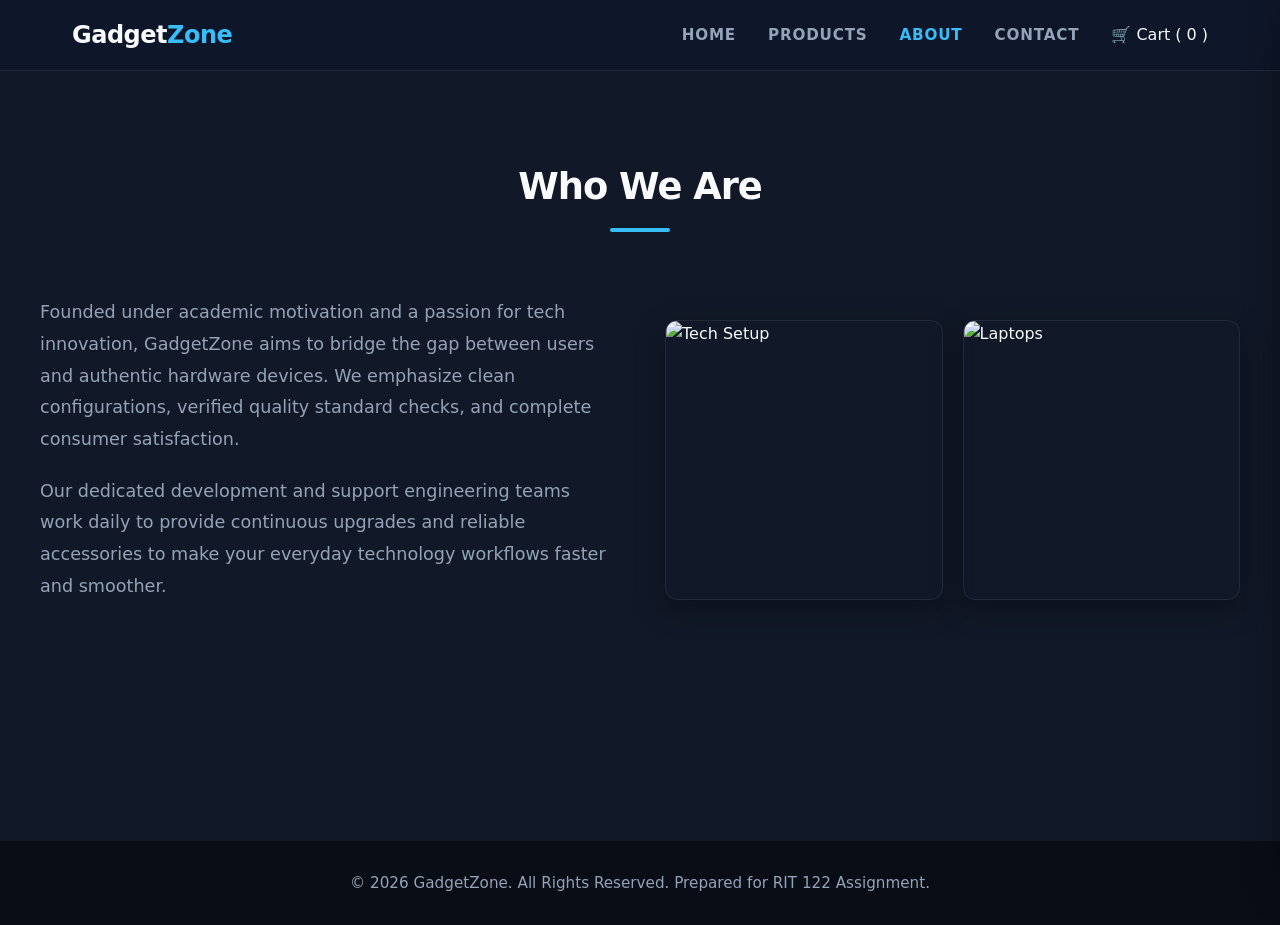
==== about.html @ fcafaf82 "Fixed layout designs, textareas and dark cart sidebar" ====
<!DOCTYPE html>
<html lang="en">
<head>
    <meta charset="UTF-8">
    <meta name="viewport" content="width=device-width, initial-scale=1.0">
    <title>GadgetZone | About</title>
    <link rel="stylesheet" href="style.css">
    <link rel="icon" href="favicon.ico" type="image/x-icon">
</head>
<body>

    <header>
        <nav class="nav-container">
            <div class="logo">Gadget<span>Zone</span></div>
            <ul class="nav-links">
                <li><a href="home.html" id="link-home">Home</a></li>
                <li><a href="product.html" id="link-products">Products</a></li>
                <li><a href="about.html" id="link-about" class="active">About</a></li>
                <li><a href="contact.html" id="link-contact">Contact</a></li>
                <li>
                    <div class="cart-nav" onclick="toggleCartPanel(true)" style="cursor: pointer; display: flex; align-items: center; gap: 5px;">
                        🛒 Cart (<span id="cart-counter">0</span>)
                    </div>
                </li>
            </ul>
        </nav> 
    </header>

    <div class="cart-sidebar" id="cartSidebar">
        <div class="cart-header">
            <div class="cart-title-wrapper">
                <span>🛒</span>
                <h3>Your Cart</h3>
            </div>
            <button class="close-cart" onclick="toggleCartPanel(false)">&times;</button>
        </div>
        
        <div class="cart-items-container" id="cartItemsList">
        </div>
        
        <div class="cart-footer">
            <div class="cart-total">
                <span class="total-label">Total Amount</span>
                <span id="cartTotalPrice" class="total-price">0 Tsh</span>
            </div>
            
            <button class="checkout-btn" onclick="alert('Proceeding to secure checkout...')">
                Proceed to Checkout
            </button>
        </div>
    </div>

    <section id="about" class="alt-bg">
        <div class="about-container">
            <h2 class="section-title" id="about-heading">Who We Are</h2>
            <div class="title-underline"></div>
            <div class="about-content">
                <div class="about-text">
                    <p id="about-p1">Founded under academic motivation and a passion for tech innovation, GadgetZone aims to bridge the gap between users and authentic hardware devices. We emphasize clean configurations, verified quality standard checks, and complete consumer satisfaction.</p>
                    <p id="about-p2">Our dedicated development and support engineering teams work daily to provide continuous upgrades and reliable accessories to make your everyday technology workflows faster and smoother.</p>
                </div>
                <div class="about-images">
                    <img src="https://images.unsplash.com/photo-1531297484001-80022131f5a1?w=500" alt="Tech Setup" class="about-img">
                    <img src="https://images.unsplash.com/photo-1468436139062-f60a71c5c892?w=500" alt="Laptops" class="about-img">
                </div>
            </div>
        </div>
    </section>

    <footer>
        <p>© 2026 GadgetZone. All Rights Reserved. Prepared for RIT 122 Assignment.</p>
    </footer>

    <script src="script.js"></script>
</body>
</html>
---- style.css ----
/* --- Global Styles & Design System --- */
* {
    margin: 0;
    padding: 0;
    box-sizing: border-box;
    font-family: 'Segoe UI', Inter, system-ui, sans-serif;
    scroll-behavior: smooth;
}

:root {
    --bg-dark: #0f172a;       
    --bg-card: #1e293b;       
    --accent-blue: #38bdf8;   
    --accent-glow: #2563eb;   
    --text-main: #f8fafc;     
    --text-muted: #94a3b8;    
}

body {
    background-color: var(--bg-dark);
    color: var(--text-main);
    line-height: 1.6;
    display: block;
    min-height: 100vh;
}

/* --- Sticky Modern Navbar (GadgetZone Kushoto, Navigation Kulia) --- */
header {
    background-color: rgba(15, 23, 42, 0.95);
    backdrop-filter: blur(12px);
    border-bottom: 1px solid rgba(255, 255, 255, 0.08);
    position: fixed; 
    top: 0;
    left: 0;
    width: 100%;
    padding: 16px 0; 
    z-index: 2000;
}

.nav-container {
    display: flex;
    justify-content: space-between; /* Nembo kushoto, links kulia */
    align-items: center;
    max-width: 1200px;
    margin: 0 auto;
    padding: 0 2rem; 
}

.logo {
    font-size: 1.5rem; 
    font-weight: 800;
    letter-spacing: -0.5px;
    color: #f8fafc;
}

.logo span {
    color: var(--accent-blue);
}

.nav-right-side {
    display: flex;
    align-items: center;
    gap: 32px;
}

.nav-links {
    list-style: none;
    display: flex;
    gap: 32px;
}

.nav-links a {
    color: var(--text-muted);
    text-decoration: none;
    font-weight: 600;
    font-size: 0.95rem;
    text-transform: uppercase;
    letter-spacing: 0.8px;
    transition: all 0.3s ease;
}

.nav-links a:hover, .nav-links a.active {
    color: var(--accent-blue);
}

/* ==========================================
    POP-UP CART SIDEBAR (FIXED DESIGN)
   ========================================== */

/* Main floating cart container */
.cart-sidebar {
    position: fixed;
    top: 15px;
    right: -400px; /* Hidden default off-canvas */
    width: 380px;
    height: calc(100% - 30px);
    background: #0f172a; /* Nimeibadilisha kuwa slate ya giza ili ilingane na giza la web yako */
    border: 1px solid rgba(56, 189, 248, 0.2); /* Mstari laini wa neon wa cyan */
    box-shadow: -10px 0 40px rgba(0, 0, 0, 0.6); 
    z-index: 3000;
    transition: right 0.4s cubic-bezier(0.16, 1, 0.3, 1); 
    padding: 25px;
    display: flex;
    flex-direction: column; /* Inafanya footer isukumwe chini kabisa */
    border-radius: 20px; 
    box-sizing: border-box;
}

/* Inatumika wakati JS inafungua kikapu (Inasogeza kulia iwe 15px) */
.cart-sidebar.open {
    right: 15px;
}

/* Header section inside the cart */
.cart-header {
    display: flex;
    justify-content: space-between;
    align-items: center;
    border-bottom: 1px solid rgba(255, 255, 255, 0.1); 
    padding-bottom: 15px;
    margin-bottom: 15px;
}

.cart-title-wrapper {
    display: flex;
    align-items: center;
    gap: 10px;
}

.cart-title-wrapper span {
    font-size: 1.3rem;
}

.cart-title-wrapper h3 {
    margin: 0;
    color: #ffffff; /* Maandishi sasa ni meupe safi */
    font-size: 1.4rem;
    font-weight: 700;
}

/* Circle close button */
.close-cart {
    font-size: 1.5rem;
    cursor: pointer;
    background: rgba(255, 255, 255, 0.05);
    border: 1px solid rgba(255, 255, 255, 0.1);
    color: #94a3b8;
    width: 36px;
    height: 36px;
    border-radius: 50%;
    display: flex;
    align-items: center;
    justify-content: center;
    transition: all 0.2s ease;
}

.close-cart:hover {
    background: #ef4444;
    color: #ffffff;
    border-color: #ef4444;
}

/* Scrollable items wrapper */
.cart-items-container {
    flex: 1; /* Inachukua nafasi yote ya katikati */
    overflow-y: auto; /* Inaleta scrollbar kama vitu vikiwa vingi */
    padding-right: 5px;
    margin-bottom: 15px;
}

/* Individual cart item row layout */
.cart-item {
    display: flex;
    justify-content: space-between;
    align-items: center;
    padding: 14px;
    background: #ffffff; /* Background ya kadi ya bidhaa */
    border-radius: 12px; 
    margin-bottom: 12px;
    border: 1px solid rgba(31, 26, 26, 0.671);
}

.cart-item-details {
    flex: 1;
}

.cart-item-details h4 {
    margin: 0;
    font-size: 0.9rem;
    color: #000000; /* Jina la bidhaa linaonekana vizuri sasa */
    font-weight: 600;
    margin-bottom: 4px;
}

.cart-item-details p {
    margin: 0;
    font-size: 0.8rem;
    color: var(--accent-blue); /* Bei inang'aa kwa rangi ya cyan */
    font-weight: 700;
}

/* Delete item button */
.remove-btn {
    background: rgba(239, 68, 68, 0.1);
    border: 1px solid rgba(239, 68, 68, 0.2);
    color: #f87171;
    cursor: pointer;
    font-weight: 600;
    font-size: 0.8rem;
    padding: 6px 12px;
    border-radius: 6px;
    transition: all 0.2s ease;
}

.remove-btn:hover {
    background: #ef4444;
    color: white;
}

/* Bottom elements summary container (Imekwama Chini!) */
.cart-footer {
    border-top: 1px solid rgba(255, 255, 255, 0.1);
    padding-top: 15px;
    background: #ffffff;
    margin-top: auto; /* Hii inahakikisha inasukumwa chini masaa yote */
}

/* Total calculations block */
.cart-total {
    display: flex;
    justify-content: space-between;
    align-items: center;
    background: #1e293b; 
    padding: 15px;
    border-radius: 12px;
    margin-bottom: 15px;
    border: 1px solid rgba(26, 14, 58, 0.432);
}

.total-label {
    color: #000000;
    font-size: 0.85rem;
    text-transform: uppercase;
    letter-spacing: 1px;
}

.total-price {
    color: #020504; /* Rangi ya kijani safi ya pesa */
    font-size: 1.2rem;
    font-weight: 800;
}

/* Checkout action button */
.checkout-btn {
    width: 100%;
    background: linear-gradient(135deg, var(--accent-blue), #0e0f0f);
    color: #060c1a;
    border: none;
    padding: 16px;
    font-size: 1rem;
    font-weight: 700;
    border-radius: 12px;
    cursor: pointer;
    transition: all 0.25s ease;
    box-shadow: 0 4px 15px rgba(56, 189, 248, 0.2);
}

.checkout-btn:hover {
    transform: translateY(-2px);
    filter: brightness(1.1);
    box-shadow: 0 6px 20px rgba(56, 189, 248, 0.4);
}

.checkout-btn:active {
    transform: scale(0.98);
}
/* --- Section Formatting Utilities --- */
.main-content {
    width: 100%;
    padding-top: 75px; /* Nafasi ili maudhui yasijifiche chini ya header ya juu */
}

section {
    padding: 50px 0.9rem; 
    max-width: 12900px;
    margin: 0 auto;
}

.alt-bg {
    background-color: #111827;
    max-width: 100%;
    width: 100%;
}

.section-title {
    text-align: center;
    font-size: 2.3rem;
    font-weight: 800;
    letter-spacing: -1px;
}

.title-underline {
    width: 60px;
    height: 4px;
    background: var(--accent-blue);
    margin: 12px auto 45px auto;
    border-radius: 2px;
}

/* --- Centered Hero Area (Home Page tu) --- */
#home-section {
    padding: 0;
    max-width: 100%;
}

.hero-banner {
    position: relative;
    background: linear-gradient(rgba(15, 23, 42, 0.8), rgba(15, 23, 42, 0.9)),
                url('https://images.unsplash.com/photo-1621319332247-ce870cdad56c?w=1400&auto=format&fit=crop&q=80') no-repeat center center / cover;
    height: calc(100vh - 75px);
    display: flex;
    flex-direction: column;
    justify-content: center;
    align-items: center; 
    text-align: center; 
    padding: 0 2rem;
    overflow: hidden;
}

.hero-content {
    position: relative;
    z-index: 2;
    max-width: 800px;
    display: flex;
    flex-direction: column;
    align-items: center; 
}

.hero-eyebrow {
    font-size: 0.85rem;
    font-weight: 700;
    letter-spacing: 4px;
    text-transform: uppercase;
    color: var(--accent-blue);
    margin-bottom: 20px;
    display: flex;
    align-items: center;
    gap: 12px;
}

.hero-eyebrow::before, .hero-eyebrow::after {
    content: '';
    display: inline-block;
    width: 24px;
    height: 2px;
    background: var(--accent-blue);
}

.hero-content h1 {
    font-size: 4.5rem;
    font-weight: 900;
    line-height: 1.1;
    letter-spacing: -2px;
    margin-bottom: 24px;
    color: #ffffff;
}

.hero-content p {
    font-size: 1.15rem;
    color: #94a3b8;
    max-width: 580px;
    margin: 0 auto 40px auto;
    line-height: 1.75;
}

.cta-btn {
    display: inline-flex;
    align-items: center;
    gap: 10px;
    text-decoration: none;
    background: var(--accent-blue);
    color: #060c1a;
    padding: 16px 40px;
    border-radius: 8px;
    font-weight: 800;
    font-size: 0.9rem;
    letter-spacing: 1px;
    text-transform: uppercase;
    transition: all 0.25s ease;
    box-shadow: 0 0 30px rgba(56, 189, 248, 0.3);
}
.cta-btn:hover {
    background: #ffffff;
    transform: translateY(-3px);
    box-shadow: 0 10px 40px rgba(56, 189, 248, 0.5);
}

.hero-stats {
    position: relative;
    z-index: 2;
    display: flex;
    align-items: center;
    justify-content: center;
    gap: 32px;
    margin-top: 50px;
}

.stat {
    display: flex;
    flex-direction: column;
    gap: 4px;
}

.stat-num {
    font-size: 1.7rem;
    font-weight: 900;
    color: #ffffff;
}

.stat-label {
    font-size: 0.72rem;
    font-weight: 600;
    letter-spacing: 2.5px;
    text-transform: uppercase;
    color: #475569;
}

.stat-divider {
    width: 1px;
    height: 40px;
    background: rgba(255,255,255,0.12);
}

/* --- Product Grid & Cards --- */
.product-grid {
    display: grid;
    grid-template-columns: repeat(auto-fit, minmax(300px, 1fr));
    gap: 35px;
}

.product-card {
    background-color: var(--bg-card);
    border-radius: 12px;
    overflow: hidden;
    border: 1px solid rgba(255, 255, 255, 0.05);
    transition: transform 0.3s ease, box-shadow 0.3s ease;
}

.product-card:hover {
    transform: translateY(-6px);
    box-shadow: 0 12px 30px rgba(0, 0, 0, 0.4);
    border-color: rgba(56, 189, 248, 0.2);
}

.product-image-wrapper {
    overflow: hidden;
    height: 240px;
    background-color: #1e293b;
}

.product-card img {
    width: 100%;
    height: 100%;
    object-fit: cover;
    transition: transform 0.5s ease;
}

.product-card:hover img {
    transform: scale(1.06);
}

.product-info {
    padding: 24px;
}

.product-brand {
    font-size: 0.85rem;
    text-transform: uppercase;
    color: var(--accent-blue);
    font-weight: 700;
    letter-spacing: 1px;
    margin-bottom: 6px;
}

.product-name {
    font-size: 1.3rem;
    font-weight: 600;
    margin-bottom: 12px;
}

.product-price {
    font-size: 1.4rem;
    font-weight: 800;
    color: #f8fafc;
    margin-bottom: 8px;
}

.product-qty {
    font-size: 0.9rem;
    color: #34d399;
    font-weight: 500;
}

.add-to-cart-btn {
    margin-top: 14px;
    width: 100%;
    padding: 12px;
    background: linear-gradient(135deg, var(--accent-glow), #1d4ed8);
    color: white;
    border: none;
    border-radius: 6px;
    font-size: 0.95rem;
    font-weight: 600;
    cursor: pointer;
    transition: all 0.3s ease;
}

.add-to-cart-btn:hover {
    filter: brightness(1.1);
}

/* --- About Content --- */
.about-container {
    max-width: 1200px;
    margin: 0 auto;
    /* Inahakikisha ukurasa una urefu wa kutosha kuzuia footer kukata maudhui */
    min-height: calc(100vh - 160px); 
    display: flex;
    flex-direction: column;
    justify-content: center;
}

.about-content {
    display: flex;
    flex-wrap: wrap;
    gap: 50px;
    align-items: center;
    margin-top: 20px;
    padding-bottom: 60px; /* Inatoa pumzi kati ya picha na footer */
}

.about-text {
    flex: 1;
    min-width: 320px;
}

.about-text p {
    color: var(--text-muted);
    font-size: 1.1rem;
    margin-bottom: 20px;
    line-height: 1.8;
}

.about-images {
    flex: 1;
    min-width: 320px;
    display: grid;
    grid-template-columns: 1fr 1fr;
    gap: 20px;
}

.about-img {
    width: 100%;
    height: 280px; /* Imeongezwa urefu kidogo ili picha zionekane vizuri */
    object-fit: cover;
    border-radius: 12px; /* Smooth corners zinazolingana na kadi za bidhaa */
    border: 1px solid rgba(255, 255, 255, 0.08);
    box-shadow: 0 10px 30px rgba(0, 0, 0, 0.3); /* Kivuli kidogo kuleta muonekano wa kisasa */
    transition: transform 0.3s ease;
}

.about-img:hover {
    transform: scale(1.03); /* Inajisogeza mbele kidogo ikiguswa */
}

/* --- Footer Alignment Fix --- */
footer {
    background-color: #090d16;
    text-align: center;
    padding: 30px;
    border-top: 1px solid rgba(255, 255, 255, 0.05);
    color: var(--text-muted);
    font-size: 0.95rem;
    width: 100%;
    margin-top: auto; /* Inalazimisha footer kukaa chini kabisa siku zote */
    clear: both;
}

/* --- Contact & Forms --- */
.contact-container {
    display: grid;
    grid-template-columns: repeat(auto-fit, minmax(350px, 1fr));
    gap: 50px;
    /* Inahakikisha ukurasa una urefu wa kutosha kuzuia footer kupanda juu */
    min-height: calc(100vh - 250px); 
    padding-bottom: 50px;
}

.contact-info h3, .contact-form-card h3 {
    color: #ffffff;
    font-size: 1.5rem;
    font-weight: 700;
    margin-bottom: 25px;
}

.info-item p {
    color: var(--text-muted);
    margin-bottom: 16px;
    font-size: 1.1rem;
}

.social-links {
    margin: 30px 0;
}

.social-links a {
    text-decoration: none;
    font-weight: 600;
    margin-right: 20px;
}

.soc-fb { color: #1877f2; }
.soc-ig { color: #b81a4fbd; }
.soc-yt { color: #ff0000; }

.map-container {
    width: 100%;
    height: 250px;
    border-radius: 16px;
    overflow: hidden;
    border: 1px solid rgba(255, 255, 255, 0.1);
    margin-top: 15px;
}

.map-container iframe {
    width: 100%;
    height: 100%;
    border: 0;
}

.contact-form-card {
    background-color: var(--bg-card);
    padding: 40px;
    border-radius: 12px;
    border: 1px solid rgba(255, 255, 255, 0.05);
}

.form-row {
    display: flex;
    gap: 20px;
}

.form-group {
    margin-bottom: 20px;
    width: 100%;
}

.form-group label {
    display: block;
    font-size: 0.9rem;
    color: var(--text-muted);
    margin-bottom: 8px;
}

.form-group input {
    width: 100%;
    background-color: var(--bg-dark);
    border: 1px solid rgba(255, 255, 255, 0.1);
    border-radius: 6px;
    padding: 12px;
    color: white;
    font-size: 1rem;
}

/* Fixed Comment Box */
.form-group textarea {
    width: 100%;
    background-color: var(--bg-dark);
    border: 1px solid rgba(255, 255, 255, 0.1);
    border-radius: 6px;
    padding: 12px;
    color: white;
    font-size: 1rem;
    resize: none; /* Inazuia mtumiaji kukuza au kupunguza box hili */
    height: 90px; /* Urefu maalum ulioganda */
}

.submit-btn {
    background: linear-gradient(135deg, #38bdf8, #1d4ed8);
    color: white;
    border: none;
    padding: 14px;
    width: 100%;
    border-radius: 6px;
    font-size: 1rem;
    font-weight: 600;
    cursor: pointer;
}

/* --- Floating Cart Sidebar (Giza la Kisasa & Vitufe Chini) --- */
.cart-sidebar {
    position: fixed;
    top: 15px;
    right: -400px; 
    width: 380px;
    height: calc(100% - 30px);
    background: #0f172a; /* Imebadilishwa kuwa ya giza ili majina meupe yaonekane */
    border: 1px solid rgba(56, 189, 248, 0.2);
    box-shadow: -10px 0 40px rgba(0, 0, 0, 0.6); 
    z-index: 3000;
    transition: right 0.4s cubic-bezier(0.16, 1, 0.3, 1); 
    padding: 25px;
    display: flex;
    flex-direction: column;
    border-radius: 20px; 
    box-sizing: border-box;
}

.cart-sidebar.open {
    right: 15px;
}

.cart-header {
    display: flex;
    justify-content: space-between;
    align-items: center;
    border-bottom: 1px solid rgba(255, 255, 255, 0.1); 
    padding-bottom: 15px;
    margin-bottom: 15px;
}

.cart-title-wrapper {
    display: flex;
    align-items: center;
    gap: 10px;
}

.cart-title-wrapper h3 {
    margin: 0;
    color: #ffffff; /* Majina ya kikapu yanaonekana sasa */
    font-size: 1.4rem;
    font-weight: 700;
}

.close-cart {
    font-size: 1.5rem;
    cursor: pointer;
    background: rgba(255, 255, 255, 0.05);
    border: 1px solid rgba(255, 255, 255, 0.1);
    color: #94a3b8;
    width: 36px;
    height: 36px;
    border-radius: 50%;
    display: flex;
    align-items: center;
    justify-content: center;
}

.close-cart:hover {
    background: #ef4444;
    color: white;
}

.cart-items-container {
    flex: 1;
    overflow-y: auto;
}

/* Mpangilio wa kila bidhaa ndani ya kikapu */
.cart-item {
    display: flex;
    justify-content: space-between;
    align-items: center;
    padding: 12px;
    background: #1e293b;
    border-radius: 8px;
    margin-bottom: 10px;
}

.cart-item-info h4 {
    margin: 0 0 4px 0;
    color: #ffffff; /* Majina ya simu yanaonekana vizuri hapa */
    font-size: 0.95rem;
}

.cart-item-info p {
    margin: 0;
    color: var(--accent-blue);
    font-weight: 600;
}

.remove-btn {
    background: rgba(239, 68, 68, 0.15);
    border: 1px solid rgba(239, 68, 68, 0.3);
    color: #f87171;
    padding: 6px 12px;
    border-radius: 6px;
    cursor: pointer;
    font-size: 0.8rem;
}

.remove-btn:hover {
    background: #ef4444;
    color: white;
}

/* Inalazimisha sehemu ya chini igande chini kabisa mara zote */
.cart-footer {
    border-top: 1px solid rgba(255, 255, 255, 0.1);
    padding-top: 15px;
    margin-top: auto; 
}

.cart-total {
    display: flex;
    justify-content: space-between;
    background: #1e293b; 
    padding: 15px;
    border-radius: 12px;
    margin-bottom: 15px;
    color: #ffffff;
}

.checkout-btn {
    width: 100%;
    background: linear-gradient(135deg, var(--accent-blue), #2563eb);
    color: #060c1a;
    border: none;
    padding: 16px;
    font-weight: 700;
    font-size: 1rem;
    border-radius: 12px;
    cursor: pointer;
    transition: all 0.2s ease;
}

.checkout-btn:hover {
    transform: translateY(-2px);
    filter: brightness(1.1);
}

/* --- Footer Dynamic Push --- */
footer {
    background-color: #090d16;
    text-align: center;
    padding: 30px;
    border-top: 1px solid rgba(255, 255, 255, 0.05);
    color: var(--text-muted);
    margin-top: auto; /* Inasukuma footer chini kwenye kurasa zote */
}

/* Responsive View */
@media (max-width: 768px) {
    .nav-links { display: none; } 
    .nav-container { padding: 0 20px; }
    .hero-content h1 { font-size: 2.8rem; }
    .hero-stats { gap: 16px; flex-wrap: wrap; }
    .stat-divider { display: none; }
    .form-row { flex-direction: column; }
}
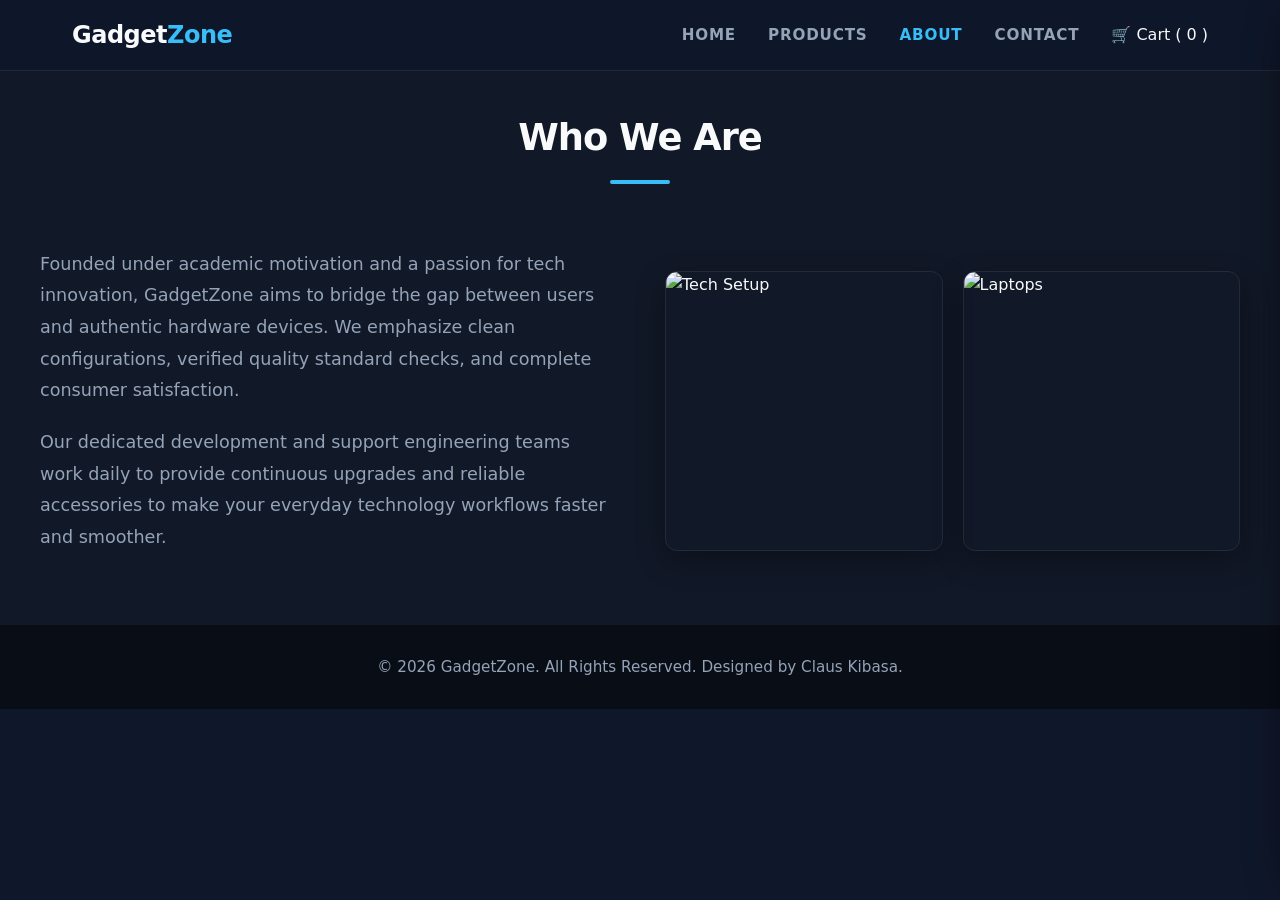
==== commit ad13c613: "polishing UI for better mobile experience" ====
--- a/about.html
+++ b/about.html
@@ -13,7 +13,7 @@
         <nav class="nav-container">
             <div class="logo">Gadget<span>Zone</span></div>
             <ul class="nav-links">
-                <li><a href="home.html" id="link-home">Home</a></li>
+                <li><a href="index.html" id="link-home">Home</a></li>
                 <li><a href="product.html" id="link-products">Products</a></li>
                 <li><a href="about.html" id="link-about" class="active">About</a></li>
                 <li><a href="contact.html" id="link-contact">Contact</a></li>
@@ -52,7 +52,7 @@
 
     <section id="about" class="alt-bg">
         <div class="about-container">
-            <h2 class="section-title" id="about-heading">Who We Are</h2>
+            <h2 class="section-title" id="about-heading"><br>Who We Are</h2>
             <div class="title-underline"></div>
             <div class="about-content">
                 <div class="about-text">
@@ -68,7 +68,7 @@
     </section>
 
     <footer>
-        <p>© 2026 GadgetZone. All Rights Reserved. Prepared for RIT 122 Assignment.</p>
+        <p>© 2026 GadgetZone. All Rights Reserved. Designed by Claus Kibasa.</p>
     </footer>
 
     <script src="script.js"></script>
--- a/style.css
+++ b/style.css
@@ -95,7 +95,7 @@
     width: 380px;
     height: calc(100% - 30px);
     background: #0f172a; /* Nimeibadilisha kuwa slate ya giza ili ilingane na giza la web yako */
-    border: 1px solid rgba(56, 189, 248, 0.2); /* Mstari laini wa neon wa cyan */
+    border: 1px solid rgb(137, 148, 153); /* Mstari laini wa neon wa cyan */
     box-shadow: -10px 0 40px rgba(0, 0, 0, 0.6); 
     z-index: 3000;
     transition: right 0.4s cubic-bezier(0.16, 1, 0.3, 1); 
@@ -177,7 +177,7 @@
     background: #ffffff; /* Background ya kadi ya bidhaa */
     border-radius: 12px; 
     margin-bottom: 12px;
-    border: 1px solid rgba(31, 26, 26, 0.671);
+    border: 1px solid rgba(88, 85, 85, 0.671);
 }
 
 .cart-item-details {
@@ -187,7 +187,7 @@
 .cart-item-details h4 {
     margin: 0;
     font-size: 0.9rem;
-    color: #000000; /* Jina la bidhaa linaonekana vizuri sasa */
+    color: #ffffff; /* Jina la bidhaa linaonekana vizuri sasa */
     font-weight: 600;
     margin-bottom: 4px;
 }
@@ -221,7 +221,7 @@
 .cart-footer {
     border-top: 1px solid rgba(255, 255, 255, 0.1);
     padding-top: 15px;
-    background: #ffffff;
+    background: #ffffff00;
     margin-top: auto; /* Hii inahakikisha inasukumwa chini masaa yote */
 }
 
@@ -238,14 +238,14 @@
 }
 
 .total-label {
-    color: #000000;
+    color: #ffffff;
     font-size: 0.85rem;
     text-transform: uppercase;
     letter-spacing: 1px;
 }
 
 .total-price {
-    color: #020504; /* Rangi ya kijani safi ya pesa */
+    color: #ffffff; /* Rangi ya kijani safi ya pesa */
     font-size: 1.2rem;
     font-weight: 800;
 }
@@ -277,7 +277,7 @@
 /* --- Section Formatting Utilities --- */
 .main-content {
     width: 100%;
-    padding-top: 75px; /* Nafasi ili maudhui yasijifiche chini ya header ya juu */
+    padding-top: 18px; /* Nafasi ili maudhui yasijifiche chini ya header ya juu */
 }
 
 section {
@@ -402,7 +402,7 @@
     align-items: center;
     justify-content: center;
     gap: 32px;
-    margin-top: 50px;
+    margin-top: 30px;
 }
 
 .stat {
@@ -523,8 +523,7 @@
 .about-container {
     max-width: 1200px;
     margin: 0 auto;
-    /* Inahakikisha ukurasa una urefu wa kutosha kuzuia footer kukata maudhui */
-    min-height: calc(100vh - 160px); 
+    /* Inahakikisha ukurasa una urefu wa kutosha kuzuia footer kukata maudhui */ 
     display: flex;
     flex-direction: column;
     justify-content: center;
@@ -536,7 +535,6 @@
     gap: 50px;
     align-items: center;
     margin-top: 20px;
-    padding-bottom: 60px; /* Inatoa pumzi kati ya picha na footer */
 }
 
 .about-text {
@@ -593,7 +591,7 @@
     gap: 50px;
     /* Inahakikisha ukurasa una urefu wa kutosha kuzuia footer kupanda juu */
     min-height: calc(100vh - 250px); 
-    padding-bottom: 50px;
+    padding-bottom: 20px;
 }
 
 .contact-info h3, .contact-form-card h3 {
@@ -629,7 +627,7 @@
     border-radius: 16px;
     overflow: hidden;
     border: 1px solid rgba(255, 255, 255, 0.1);
-    margin-top: 15px;
+    margin-top: 8;
 }
 
 .map-container iframe {
@@ -647,11 +645,11 @@
 
 .form-row {
     display: flex;
-    gap: 20px;
+    gap: 10px;
 }
 
 .form-group {
-    margin-bottom: 20px;
+    margin-bottom: 5px;
     width: 100%;
 }
 
@@ -659,7 +657,7 @@
     display: block;
     font-size: 0.9rem;
     color: var(--text-muted);
-    margin-bottom: 8px;
+    margin-bottom: 5px;
 }
 
 .form-group input {
@@ -682,7 +680,7 @@
     color: white;
     font-size: 1rem;
     resize: none; /* Inazuia mtumiaji kukuza au kupunguza box hili */
-    height: 90px; /* Urefu maalum ulioganda */
+    height: 50px; /* Urefu maalum ulioganda */
 }
 
 .submit-btn {
@@ -700,7 +698,7 @@
 /* --- Floating Cart Sidebar (Giza la Kisasa & Vitufe Chini) --- */
 .cart-sidebar {
     position: fixed;
-    top: 15px;
+    top: 8;
     right: -400px; 
     width: 380px;
     height: calc(100% - 30px);
@@ -839,23 +837,49 @@
     filter: brightness(1.1);
 }
 
-/* --- Footer Dynamic Push --- */
-footer {
-    background-color: #090d16;
-    text-align: center;
-    padding: 30px;
-    border-top: 1px solid rgba(255, 255, 255, 0.05);
-    color: var(--text-muted);
-    margin-top: auto; /* Inasukuma footer chini kwenye kurasa zote */
-}
-
-/* Responsive View */
 @media (max-width: 768px) {
-    .nav-links { display: none; } 
-    .nav-container { padding: 0 20px; }
-    .hero-content h1 { font-size: 2.8rem; }
-    .hero-stats { gap: 16px; flex-wrap: wrap; }
-    .stat-divider { display: none; }
-    .form-row { flex-direction: column; }
-}
-
+    /* Inazuia navbar isijifunge au kusababisha vitu vya chini kupanda juu */
+    .nav-container {
+        display: flex;
+        justify-content: space-between;
+        align-items: center;
+        padding: 15px 20px;
+        position: relative; /* Muhimu ili menu ishuke vizuri */
+    }
+
+    /* Hii bado inaficha menu ya kawaida, hadi mtu abofye mistari mitatu */
+    .nav-links {
+        .nav-right-side { display: none; }
+    }
+
+    /* Inafanya ile button ya mistari mitatu ionekane kwenye simu */
+    .hamburger {
+        display: flex !important;
+        flex-direction: column;
+        gap: 5px;
+        background: none;
+        border: none;
+        cursor: pointer;
+    }
+
+    .hamburger span {
+        display: block;
+        width: 25px;
+        height: 3px;
+        background-color: white; /* Rangi ya mistari */
+    }
+
+    /* Hii ndio itakayoshusha menu chini ikibofyawa */
+    .nav-links.active {
+        .nav-right-side.active { display: flex !important; }
+        flex-direction: column;
+        position: absolute;
+        top: 100%; /* Inashuka chini kabisa ya navbar */
+        left: 0;
+        width: 100%;
+        background-color: #060c1a; /* Rangi ya background ya store yako */
+        padding: 20px;
+        box-shadow: 0 4px 10px rgba(0,0,0,0.3);
+        z-index: 999;
+    }
+}
